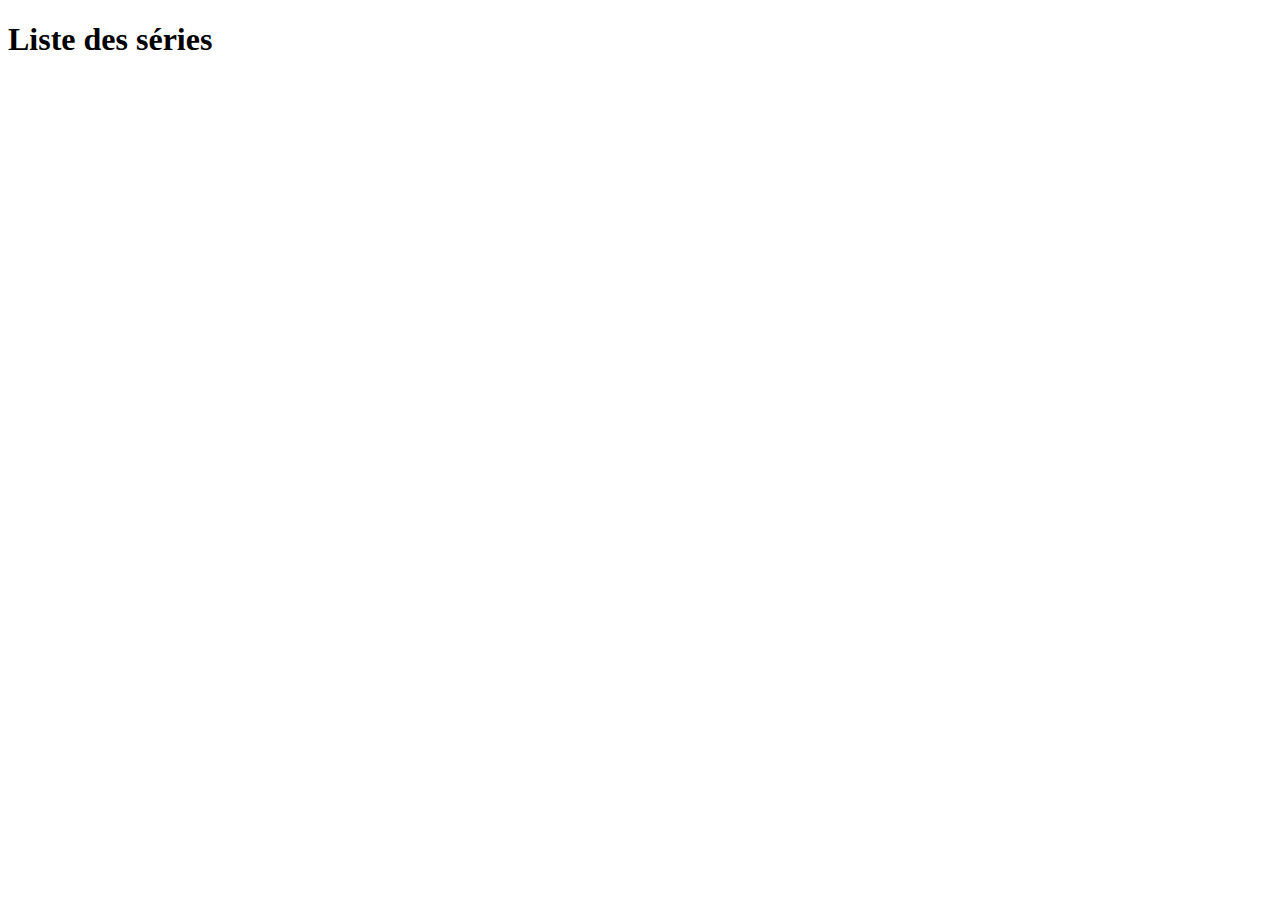
==== index.html @ 43e563b8 "Add files via upload" ====
<!DOCTYPE html>
<html lang="fr">
<head>
  <meta charset="UTF-8">
  <meta name="viewport" content="width=device-width, initial-scale=1.0">
  <title>Liste des séries</title>
</head>
<body>
  <h1>Liste des séries</h1>
  <ul id="listeSeries"></ul>

  <script src="script.js"></script>
</body>
</html>
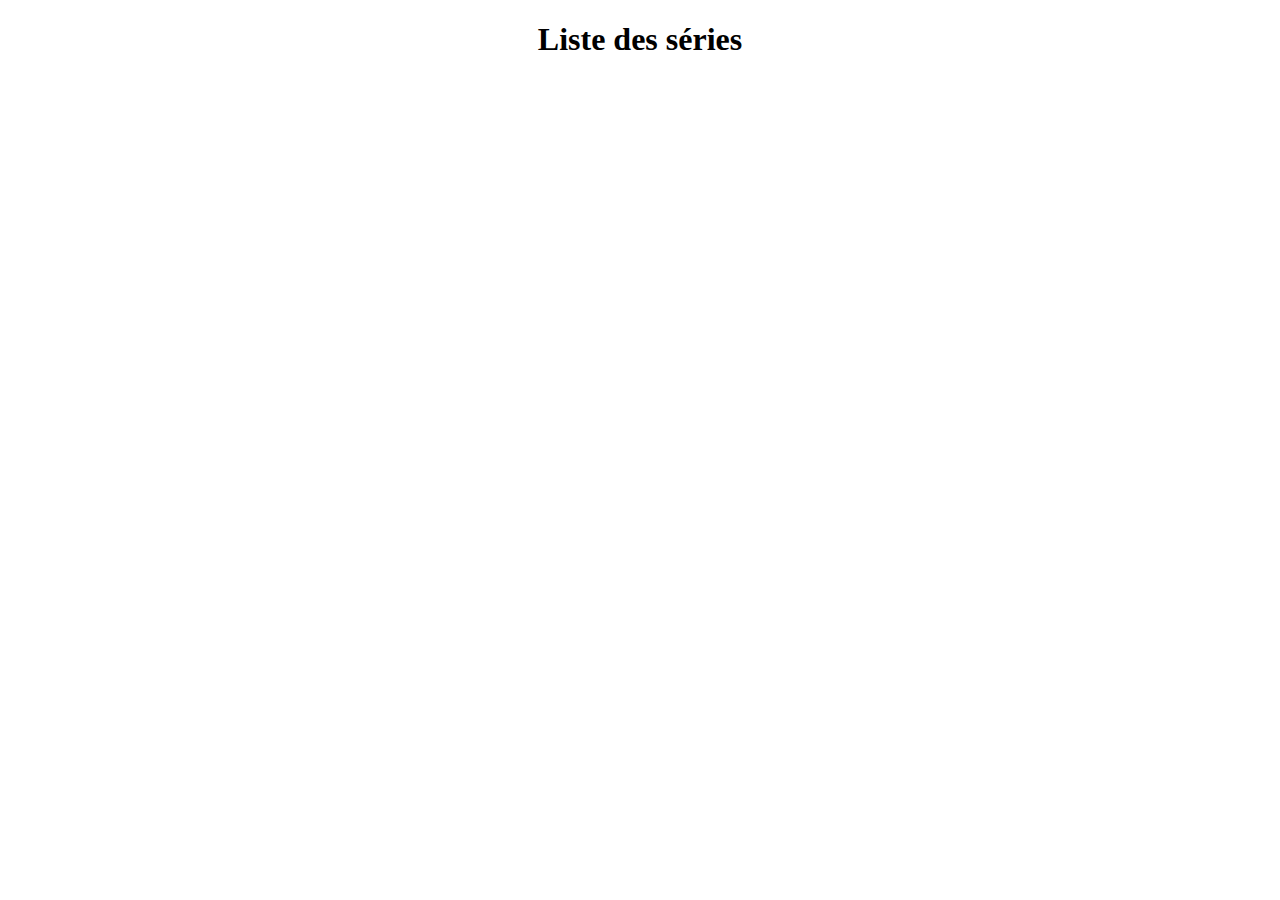
==== commit f07a33c4: "Add files via upload" ====
--- a/index.html
+++ b/index.html
@@ -3,10 +3,11 @@
 <head>
   <meta charset="UTF-8">
   <meta name="viewport" content="width=device-width, initial-scale=1.0">
+  <link rel="stylesheet" href="style.css">
   <title>Liste des séries</title>
 </head>
 <body>
-  <h1>Liste des séries</h1>
+  <center><h1>Liste des séries</h1></center>
   <ul id="listeSeries"></ul>
 
   <script src="script.js"></script>
--- a/style.css
+++ b/style.css
@@ -0,0 +1,19 @@
+#listeSeries {
+    display: flex;
+    flex-wrap: wrap;
+    justify-content: space-around;
+    padding: 0;
+    list-style-type: none;
+}
+
+.Series{
+    margin: 10px;
+    padding: 10px;
+    border: 1px solid #ccc;
+    border-radius: 5px;
+    width: calc(25% - 20px); /* Adjust the width as needed */
+    box-sizing: border-box;
+    display: flex;
+    flex-direction: column;
+    align-items: center;
+}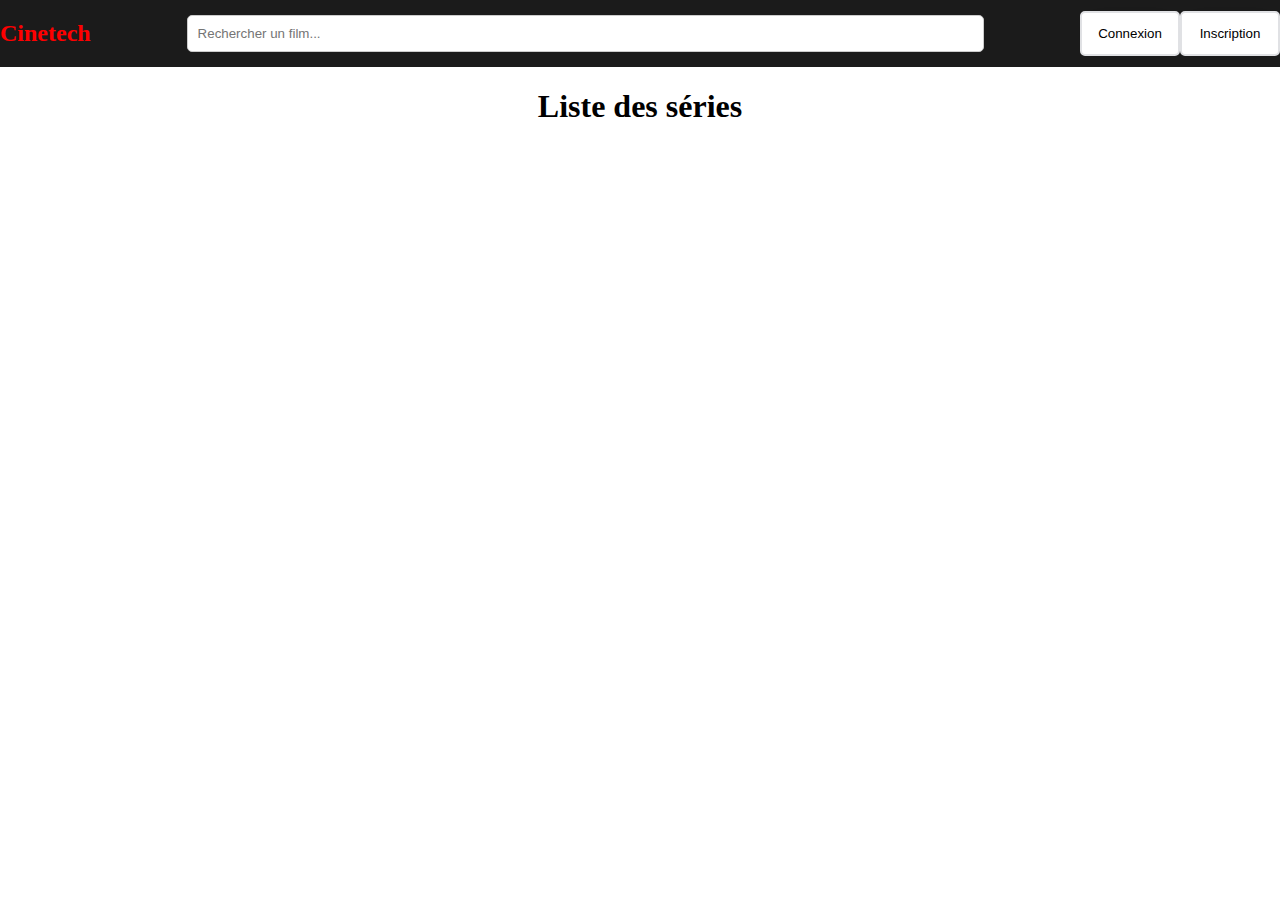
==== commit 3428432a: "Add files via upload" ====
--- a/index.html
+++ b/index.html
@@ -7,6 +7,29 @@
   <title>Liste des séries</title>
 </head>
 <body>
+  <header>
+    <h2>Cinetech</h2>
+
+    <div class="search-bar">
+        <input type="text" id="searchInput" placeholder="Rechercher un film...">
+
+    </div>
+    <button id="connexionBtn" data-popup="connexionPopup">Connexion</button>
+    <div id="connexionPopup" class="popup">
+        <div class="popup-content">
+            <span class="close" data-close="connexionPopup">&times;</span>
+        </div>
+    </div>
+    
+    <button id="inscriptionBtn" data-popup="inscriptionPopup">Inscription</button>
+    <div id="inscriptionPopup" class="popup">
+        <div class="popup-content">
+            <span class="close" data-close="inscriptionPopup">&times;</span>
+        </div>
+    </div>
+
+
+</header>
   <center><h1>Liste des séries</h1></center>
   <ul id="listeSeries"></ul>
 
--- a/style.css
+++ b/style.css
@@ -16,4 +16,117 @@
     display: flex;
     flex-direction: column;
     align-items: center;
-}+}
+
+
+
+/* Media Query pour les écrans de petite taille (mobile) */
+@media (max-width: 600px) {
+    .Series {
+        width: calc(50% - 20px); /* Réduit la largeur pour un affichage en deux colonnes */
+    }
+}
+
+/* Media Query pour les écrans de taille moyenne (tablettes) */
+@media (min-width: 601px) and (max-width: 1024px) {
+    .Series {
+        width: calc(33.33% - 20px); /* Réduit la largeur pour un affichage en trois colonnes */
+    }
+}
+
+/* Media Query pour les écrans de grande taille (ordinateurs de bureau) */
+@media (min-width: 1025px) {
+    .Series {
+        width: calc(25% - 20px); /* Conserve la largeur initiale pour un affichage en quatre colonnes */
+    }
+}
+
+h2{
+    color: red;
+}
+
+    header{
+        background-color: rgb(27, 27, 27);
+        margin-top: -2%;
+        padding-top: 10px;
+        display: flex;
+        justify-content: center;
+        align-items: center;
+        width: 100%;
+}
+
+body, header {
+  margin: 0;
+  padding: 0;
+}
+button {
+  width: fit-content;
+  min-width: 100px;
+  height: 45px;
+  padding: 8px;
+  border-radius: 5px;
+  border: 2.5px solid #E0E1E4;
+  box-shadow: 0px 0px 20px -20px;
+  cursor: pointer;
+  background-color: white;
+  transition: all 0.2s ease-in-out 0ms;
+  user-select: none;
+  font-family: 'Poppins', sans-serif;
+}
+
+button:hover {
+  background-color: #F2F2F2;
+  box-shadow: 0px 0px 20px -18px;
+}
+
+button:active {
+  transform: scale(0.95);
+}
+
+.buttons-container {
+  display: flex;
+  justify-content: center;
+  gap: 10px;
+  padding: 20px 0;
+}
+.popup {
+  display: none;
+  position: fixed;
+  top: 0;
+  left: 0;
+  width: 100%;
+  height: 100%;
+  background-color: rgba(0,0,0,0.5);
+  z-index: 1000;
+}
+
+.popup-content {
+  background-color: white;
+  width: 300px;
+  margin: 15% auto;
+  padding: 20px;
+  border-radius: 5px;
+  box-shadow: 0 0 10px rgba(0,0,0,0.25);
+}
+
+.close {
+  float: right;
+  cursor: pointer;
+}
+
+.search-bar {
+  bottom: 0;
+  left: 0;
+  width: 100%;
+  padding: 10px;
+  display: flex;
+  justify-content: center;
+  align-items: center;
+}
+
+#searchInput {
+  width: 80%;
+  padding: 10px;
+  border-radius: 5px;
+  border: 1px solid #ccc;
+}
